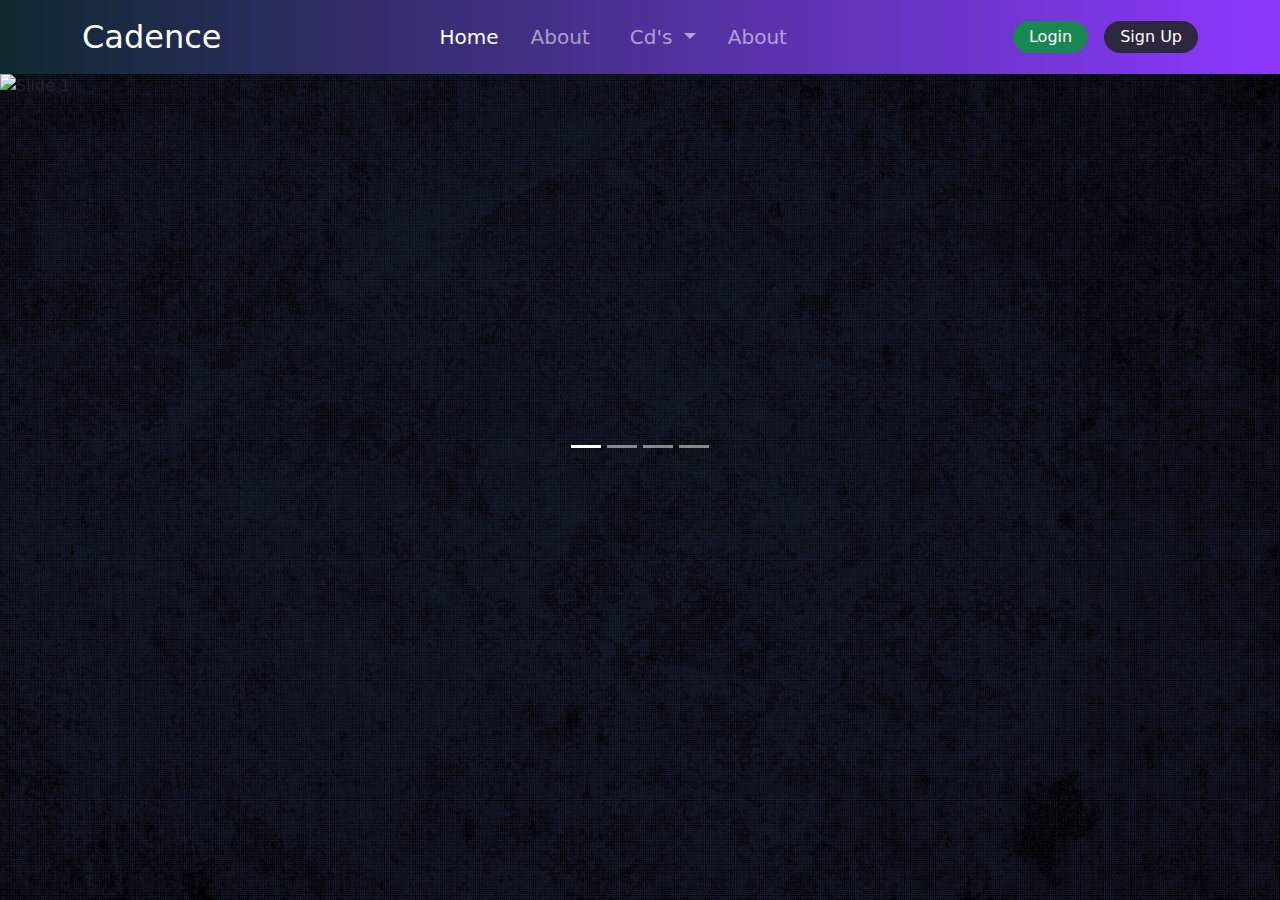
==== index.html @ 4453a2ea "added Login page" ====
<!DOCTYPE html>
<html lang="en">
  <head>
    <meta charset="UTF-8" />
    <meta name="viewport" content="width=device-width, initial-scale=1.0" />
    <title>Cadence</title>
    <link rel="stylesheet" href="css/bootstrap.css" />
    <meta name="viewport" content="width=device-width, initial-scale=1" />
    <link
      href="https://cdn.jsdelivr.net/npm/bootstrap@5.3.2/dist/css/bootstrap.min.css"
      rel="stylesheet"
      integrity="sha384-T3c6CoIi6uLrA9TneNEoa7RxnatzjcDSCmG1MXxSR1GAsXEV/Dwwykc2MPK8M2HN"
      crossorigin="anonymous"
    />
    <link rel="stylesheet" href="style.css" />
  </head>
  <body class="vh-100 overflow-hidden" id="index-page">
    <!-- Navbar code here -->
    <nav class="navbar navbar-expand-lg navbar-dark">
      <div class="container">
        <!-- Logo -->
        <a class="navbar-brand fs-2" href="#">Cadence</a>
        <!-- Toggle Button -->
        <button
          class="navbar-toggler shadow-none border-0"
          type="button"
          data-bs-toggle="offcanvas"
          data-bs-target="#offcanvasNavbar"
          aria-controls="offcanvasNavbar"
          aria-label="Toggle navigation"
        >
          <span class="navbar-toggler-icon"></span>
        </button>

        <!-- Sidebar Code   (change start to end to make opposite) -->
        <div
          class="sidebar offcanvas offcanvas-end"
          tabindex="-1"
          id="offcanvasNavbar"
          aria-labelledby="offcanvasNavbarLabel"
        >
          <!-- Sidebar Header Code -->
          <div class="offcanvas-header text-white border-bottom">
            <h5 class="offcanvas-title" id="offcanvasNavbarLabel">Cadence</h5>
            <button
              type="button"
              class="btn-close btn-close-white shadow-none"
              data-bs-dismiss="offcanvas"
              aria-label="Close"
            ></button>
          </div>

          <!-- Sidebar Body Code -->
          <div class="offcanvas-body d-flex flex-column flex-lg-row p-2 p-lg-0">
            <ul
              class="navbar-nav justify-content-center align-items-center fs-5 flex-grow-1 pe-3"
            >
              <li class="nav-item">
                <a class="nav-link active" aria-current="page" href="#">Home</a>
              </li>
              <li class="nav-item mx-3">
                <a class="nav-link" href="#about">About</a>
              </li>
              <li class="nav-item dropdown mx-2">
                <a
                  class="nav-link dropdown-toggle"
                  href="#"
                  role="button"
                  data-bs-toggle="dropdown"
                  aria-expanded="false"
                >
                  Cd's
                </a>
                <ul
                  class="dropdown-menu bg-transparent shadow-none border-0 text-white"
                >
                  <li>
                    <a href="#cdProduct" class="dropdown-item text-white"
                      >Rock</a
                    >
                  </li>

                  <li>
                    <a href="#vinylProduct" class="dropdown-item text-white"
                      >Metal</a
                    >
                  </li>

                  <li>
                    <a href="#merchProduct" class="dropdown-item text-white"
                      >Rap</a
                    >
                  </li>
                </ul>
              </li>

              <li class="nav-item mx-2">
                <a class="nav-link" href="#about">About</a>
              </li>
            </ul>
            <!-- Login / Sign Up Code -->
            <div
              class="d-flex flex-column flex-lg-row justify-content-center align-items-center gap-3"
            >
              <a
                href="#login"
                class="text-white text-decoration-none px-3 py-1 bg-success rounded-4"
                >Login</a
              >
              <a
                href="#signUp"
                class="text-white text-decoration-none px-3 py-1 rounded-4"
                style="background-color: var(--accentBlack)"
                >Sign Up</a
              >
            </div>
          </div>
        </div>
      </div>
    </nav>

    <!-- Carousel -->
    <div
      id="hero-carousel"
      class="carousel slide carousel-fade"
      data-bs-ride="carousel"
    >
      <div class="carousel-indicators">
        <button
          type="button"
          data-bs-target="#hero-carousel"
          data-bs-slide-to="0"
          class="active"
          aria-current="true"
          aria-label="Slide 1"
        ></button>
        <button
          type="button"
          data-bs-target="#hero-carousel"
          data-bs-slide-to="1"
          aria-label="Slide 2"
        ></button>
        <button
          type="button"
          data-bs-target="#hero-carousel"
          data-bs-slide-to="2"
          aria-label="Slide 3"
        ></button>
        <button
        type="button"
        data-bs-target="#hero-carousel"
        data-bs-slide-to="3"
        aria-label="Slide 4"
      ></button>
      </div>

      <div class="carousel-inner">
        <div class="carousel-item active c-item">
          <img
            src="assets/New-RadioHead-BundleArt.png"
            class="d-block w-100 c-img"
            alt="Slide 1"
          />
      
        </div>
        <div class="carousel-item c-item">
          <img
            src="assets/forallthedogs-album.png"
            class="d-block w-100 c-img"
            alt="Slide 2 "
          />
        </div>
        <div class="carousel-item c-item">
          <img
            src="assets/20thanniversaryEvanescence.png"
            class="d-block w-100 c-img"
            alt="Slide 3"
          />
        </div>
        <div class="carousel-item c-item">
          <img
            src="assets/perfect-picture-sale.png"
            class="d-block w-100 c-img"
            alt="Slide 4"
      </div>

      <!-- Carousel buttons -->

      <button
        class="carousel-control-prev"
        type="button"
        data-bs-target="#hero-carousel"
        data-bs-slide="prev"
      >
        <span class="carousel-control-prev-icon" aria-hidden="true"></span>
        <span class="visually-hidden">Previous</span>
      </button>
      <button
        class="carousel-control-next"
        type="button"
        data-bs-target="#hero-carousel"
        data-bs-slide="next"
      >
        <span class="carousel-control-next-icon" aria-hidden="true"></span>
        <span class="visually-hidden">Next</span>
      </button>
    </div>

    <script
      src="https://cdn.jsdelivr.net/npm/bootstrap@5.3.2/dist/js/bootstrap.bundle.min.js"
      integrity="sha384-C6RzsynM9kWDrMNeT87bh95OGNyZPhcTNXj1NW7RuBCsyN/o0jlpcV8Qyq46cDfL"
      crossorigin="anonymous"
    ></script>
  </body>
</html>
---- style.css ----
:root {
    --purple: #8c38ff;
    --darkwaterBlue: #0f292f;
    --poppingPink: #cb2d6f;
    --accentBlack: #2d283e;
    --promisingPurple: #281941;
  }
  
 
  
  #index-page{ 
    background: url("assets/bg.png") rgba(0, 0, 0, 0.2);
    background-blend-mode: multiply;
    background-position: center;
    background-size: cover;
    background-repeat: no-repeat;

  }

  #login-page{
    background: url(assets/loginBg.png) rgba(0, 0,0, 0.2);
    background-size: cover;
    background-repeat: no-repeat;
  }
  
  @media (max-width: 991px) {
    .sidebar {
      background-color: rgba(255, 255, 255, 0.15);
      backdrop-filter: blur(10px);
    }
  }
  
  .navbar {
    background-image: linear-gradient(
      to right,
      var(--darkwaterBlue),
      var(--purple)
    );
  }
  
  .c-item {
    height: 400px;
  }
  
  .c-img {
    height: 100%;
  
  }

  .loginForm {
    width: 500px;
    padding: 30px;
    margin: auto;
    position: absolute;
    top: 50%;
    left: 50%;
    transform: translate(-50%, -50%);
    border-radius: 20px;
    background-color: white;
    text-align: center;
  }
  
  .loginForm h1 {
    color: black;
    font-weight: 700;
    font-family: Arial, Helvetica, sans-serif;
  }
  
  .loginForm input[type="text"],
  .loginForm input[type="password"] {
   
    background: none;
    display: block;
    margin: 10px auto;
    text-align: center;
    border-color: slateblue;
    padding: 14px 10px;
    width: 220px;
    outline: none;
    color: var(--accentBlack);
    border-radius: 20px;
    transition: 0.25px;
  }
  
  .loginForm input[type="text"]:focus,
  .loginForm input[type="password"]:focus {
    width: 270px;
    border-color: slateblue;
  }
  
  .loginForm input[type="submit"] {
    border: 0;
    background: none;
    display: block;
    margin: 20px auto;
    text-align: center;
    border: 3px solid;
    padding: 14px 10px;
    outline: none;
    color: slateblue;
    border-radius: 24px;
    transition: 0.25px;
    cursor: pointer;
  }
  
  .loginForm input[type="submit"]:hover {
    background-color: var(--poppingPink);
  }
  .logText {
    text-align: center;
    margin-top: 580px;
    font-size: 20px;
  }
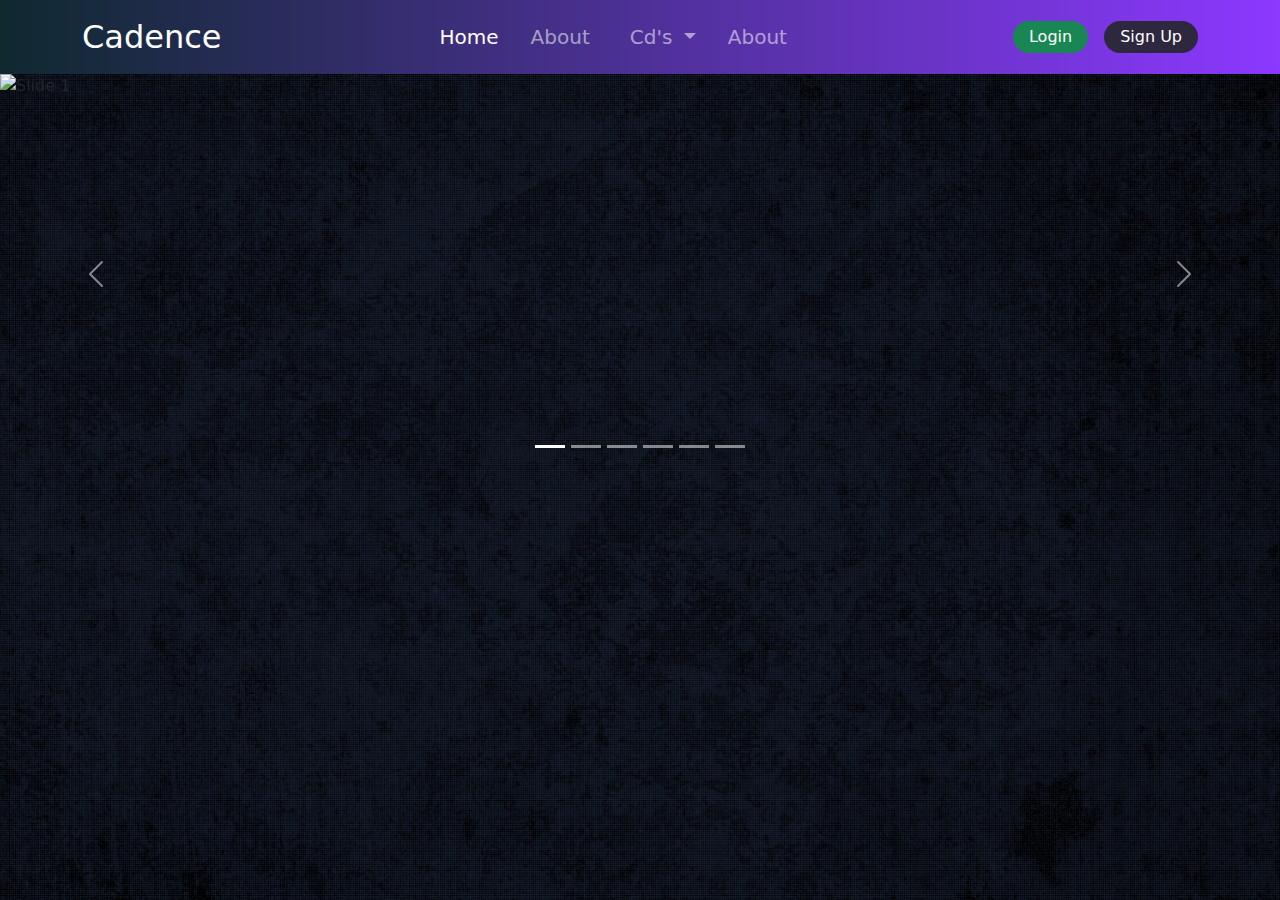
==== commit 95100bed: "Made New Login Page, 'fixed' the 'hero carousel'" ====
--- a/index.html
+++ b/index.html
@@ -103,7 +103,7 @@
               class="d-flex flex-column flex-lg-row justify-content-center align-items-center gap-3"
             >
               <a
-                href="#login"
+                href="login.html"
                 class="text-white text-decoration-none px-3 py-1 bg-success rounded-4"
                 >Login</a
               >
@@ -118,13 +118,7 @@
         </div>
       </div>
     </nav>
-
-    <!-- Carousel -->
-    <div
-      id="hero-carousel"
-      class="carousel slide carousel-fade"
-      data-bs-ride="carousel"
-    >
+    <div id="hero-carousel" class="carousel slide" data-bs-ride="carousel">
       <div class="carousel-indicators">
         <button
           type="button"
@@ -147,45 +141,61 @@
           aria-label="Slide 3"
         ></button>
         <button
-        type="button"
-        data-bs-target="#hero-carousel"
-        data-bs-slide-to="3"
-        aria-label="Slide 4"
-      ></button>
+          type="button"
+          data-bs-target="#hero-carousel"
+          data-bs-slide-to="3"
+          aria-label="Slide 4"
+        ></button>
+        <button
+          type="button"
+          data-bs-target="#hero-carousel"
+          data-bs-slide-to="4"
+          aria-label="Slide 5"
+        ></button>
+        <button
+          type="button"
+          data-bs-target="#hero-carousel"
+          data-bs-slide-to="5"
+          aria-label="Slide 6"
+        ></button>
       </div>
 
       <div class="carousel-inner">
-        <div class="carousel-item active c-item">
+        <div class="carousel-item active">
           <img
             src="assets/New-RadioHead-BundleArt.png"
-            class="d-block w-100 c-img"
+            class="d-block w-100 c-item c-img"
             alt="Slide 1"
           />
-      
-        </div>
-        <div class="carousel-item c-item">
+        </div>
+        <div class="carousel-item">
           <img
             src="assets/forallthedogs-album.png"
-            class="d-block w-100 c-img"
-            alt="Slide 2 "
-          />
-        </div>
-        <div class="carousel-item c-item">
+            class="d-block w-100 c-item c-img"
+            alt="Slide 2"
+          />
+        </div>
+        <div class="carousel-item">
           <img
             src="assets/20thanniversaryEvanescence.png"
-            class="d-block w-100 c-img"
+            class="d-block w-100 c-item c-img"
             alt="Slide 3"
           />
         </div>
-        <div class="carousel-item c-item">
+        <div class="carousel-item">
           <img
             src="assets/perfect-picture-sale.png"
-            class="d-block w-100 c-img"
+            class="d-block w-100 c-item c-img"
             alt="Slide 4"
+          />
+        </div>
+        <div class="carousel-item">
+          <img src="..." class="d-block w-100 c-item c-img" alt="Slide 5" />
+        </div>
+        <div class="carousel-item">
+          <img src="..." class="d-block w-100 c-item c-img" alt="Slide 6" />
+        </div>
       </div>
-
-      <!-- Carousel buttons -->
-
       <button
         class="carousel-control-prev"
         type="button"
@@ -205,11 +215,10 @@
         <span class="visually-hidden">Next</span>
       </button>
     </div>
-
     <script
       src="https://cdn.jsdelivr.net/npm/bootstrap@5.3.2/dist/js/bootstrap.bundle.min.js"
       integrity="sha384-C6RzsynM9kWDrMNeT87bh95OGNyZPhcTNXj1NW7RuBCsyN/o0jlpcV8Qyq46cDfL"
       crossorigin="anonymous"
     ></script>
   </body>
-</html>+</html>
--- a/style.css
+++ b/style.css
@@ -1,114 +1,264 @@
 :root {
-    --purple: #8c38ff;
-    --darkwaterBlue: #0f292f;
-    --poppingPink: #cb2d6f;
-    --accentBlack: #2d283e;
-    --promisingPurple: #281941;
+  --purple: #8c38ff;
+  --darkwaterBlue: #0f292f;
+  --poppingPink: #cb2d6f;
+  --accentBlack: #2d283e;
+  --promisingPurple: #281941;
+}
+@import url("https://fonts.googleapis.com/css2?family=Poppins:ital,wght@1,600&display=swap");
+
+#index-page {
+  background: url("assets/bg.png") rgba(0, 0, 0, 0.2);
+  background-blend-mode: multiply;
+  background-position: center;
+  background-size: cover;
+  background-repeat: no-repeat;
+}
+
+@media (max-width: 991px) {
+  .sidebar {
+    background-color: rgba(255, 255, 255, 0.15);
+    backdrop-filter: blur(10px);
   }
-  
- 
-  
-  #index-page{ 
-    background: url("assets/bg.png") rgba(0, 0, 0, 0.2);
-    background-blend-mode: multiply;
-    background-position: center;
-    background-size: cover;
-    background-repeat: no-repeat;
-
+}
+
+.navbar {
+  background-image: linear-gradient(
+    to right,
+    var(--darkwaterBlue),
+    var(--purple)
+  );
+}
+
+.c-item {
+  height: 400px;
+}
+
+.c-img {
+}
+
+/*  Login Page css till line 264 */
+#login-page {
+  background: url(assets/loginBg.png) rgba(0, 0, 0, 0.2);
+  background-size: cover;
+  background-repeat: no-repeat;
+
+  margin: 0;
+  padding: 0;
+  box-sizing: border-box;
+  font-family: "Poppins", sans-serif;
+
+  display: flex;
+  justify-content: center;
+  align-items: center;
+  min-height: 100vh;
+}
+
+.log-box {
+  position: relative;
+  width: 380px;
+  height: 420px;
+  background: #281941;
+  border-radius: 8px;
+  overflow: hidden;
+}
+
+.log-box::before {
+  content: "";
+  position: absolute;
+  top: -50%;
+  left: -50%;
+  width: 380px;
+  height: 420px;
+  background: linear-gradient(
+    0deg,
+    transparent,
+    var(--poppingPink),
+    var(--poppingPink),
+    var(--poppingPink)
+  );
+  z-index: 1;
+  transform-origin: bottom right;
+  animation: animate 6s linear infinite;
+}
+
+.log-box::after {
+  content: "";
+  position: absolute;
+  top: -50%;
+  left: -50%;
+  width: 380px;
+  height: 420px;
+  background: linear-gradient(
+    0deg,
+    transparent,
+    var(--poppingPink),
+    var(--poppingPink),
+    var(--poppingPink)
+  );
+  z-index: 1;
+  transform-origin: bottom right;
+  animation: animate 6s linear infinite;
+  animation-delay: -3s;
+}
+.LoginBorderLine {
+  position: absolute;
+  top: 0;
+  inset: 0;
+}
+
+.LoginBorderLine::before {
+  content: "";
+  position: absolute;
+  top: -50%;
+  left: -50%;
+  width: 380px;
+  height: 420px;
+  background: linear-gradient(
+    0deg,
+    transparent,
+    var(--purple),
+    var(--poppingPink),
+    var(--poppingPink)
+  );
+  z-index: 1;
+  transform-origin: bottom right;
+  animation: animate 6s linear infinite;
+  animation-delay: -1.5s;
+}
+
+.LoginBorderLine::after {
+  content: "";
+  position: absolute;
+  top: -50%;
+  left: -50%;
+  width: 380px;
+  height: 420px;
+  background: linear-gradient(
+    0deg,
+    transparent,
+    var(--purple),
+    var(--poppingPink),
+    var(--poppingPink)
+  );
+  z-index: 1;
+  transform-origin: bottom right;
+  animation: animate 6s linear infinite;
+  animation-delay: -4.5s;
+}
+@keyframes animate {
+  0% {
+    transform: rotate(0deg);
   }
-
-  #login-page{
-    background: url(assets/loginBg.png) rgba(0, 0,0, 0.2);
-    background-size: cover;
-    background-repeat: no-repeat;
+  100% {
+    transform: rotate(360deg);
   }
-  
-  @media (max-width: 991px) {
-    .sidebar {
-      background-color: rgba(255, 255, 255, 0.15);
-      backdrop-filter: blur(10px);
-    }
-  }
-  
-  .navbar {
-    background-image: linear-gradient(
-      to right,
-      var(--darkwaterBlue),
-      var(--purple)
-    );
-  }
-  
-  .c-item {
-    height: 400px;
-  }
-  
-  .c-img {
-    height: 100%;
-  
-  }
-
-  .loginForm {
-    width: 500px;
-    padding: 30px;
-    margin: auto;
-    position: absolute;
-    top: 50%;
-    left: 50%;
-    transform: translate(-50%, -50%);
-    border-radius: 20px;
-    background-color: white;
-    text-align: center;
-  }
-  
-  .loginForm h1 {
-    color: black;
-    font-weight: 700;
-    font-family: Arial, Helvetica, sans-serif;
-  }
-  
-  .loginForm input[type="text"],
-  .loginForm input[type="password"] {
-   
-    background: none;
-    display: block;
-    margin: 10px auto;
-    text-align: center;
-    border-color: slateblue;
-    padding: 14px 10px;
-    width: 220px;
-    outline: none;
-    color: var(--accentBlack);
-    border-radius: 20px;
-    transition: 0.25px;
-  }
-  
-  .loginForm input[type="text"]:focus,
-  .loginForm input[type="password"]:focus {
-    width: 270px;
-    border-color: slateblue;
-  }
-  
-  .loginForm input[type="submit"] {
-    border: 0;
-    background: none;
-    display: block;
-    margin: 20px auto;
-    text-align: center;
-    border: 3px solid;
-    padding: 14px 10px;
-    outline: none;
-    color: slateblue;
-    border-radius: 24px;
-    transition: 0.25px;
-    cursor: pointer;
-  }
-  
-  .loginForm input[type="submit"]:hover {
-    background-color: var(--poppingPink);
-  }
-  .logText {
-    text-align: center;
-    margin-top: 580px;
-    font-size: 20px;
-  }
-  +}
+.log-box form {
+  position: absolute;
+  inset: 6px;
+  background: var(--accentBlack);
+  padding: 50px 40px;
+  border-radius: 10px;
+  z-index: 2;
+  display: flex;
+  flex-direction: column;
+}
+
+.log-box form h2 {
+  color: var(--poppingPink);
+  font-weight: 500;
+  text-align: center;
+  letter-spacing: 0.1em;
+}
+
+.log-box form .inputBox {
+  position: relative;
+  width: 300px;
+  margin-top: 30px;
+}
+
+.log-box form .inputBox input {
+  position: relative;
+  width: 100%;
+  padding: 20px 10px 10px;
+  background: transparent;
+  outline: none;
+  border: none;
+  box-shadow: none;
+  color: var(--accentBlack);
+  font-size: 1em;
+  letter-spacing: 0.05em;
+  transition: 0.5s;
+  z-index: 10;
+}
+
+.log-box form .inputBox span {
+  position: absolute;
+  left: 0;
+  padding: 20px 0px 10px;
+  pointer-events: none;
+  color: white;
+  font-size: 1em;
+  letter-spacing: 0.05em;
+  transition: 0.5s;
+}
+
+.log-box form .inputBox input:valid ~ span,
+.log-box form .inputBox input:focus ~ span {
+  color: white;
+  font-size: 0.75em;
+  transform: translateY(-32px);
+}
+
+.log-box form .inputBox i {
+  position: absolute;
+  left: 0;
+  bottom: 0;
+  width: 100%;
+  height: 2px;
+  background: white;
+  border-radius: 4px;
+  overflow: hidden;
+  transition: 0.5s;
+  pointer-events: none;
+}
+
+.log-box form .inputBox input:valid ~ i,
+.log-box form .inputBox input:focus ~ i {
+  height: 44px;
+}
+
+.log-box form .extraLogInfo {
+  display: flex;
+  justify-content: space-between;
+}
+.log-box form .extraLogInfo a {
+  margin: 10px 0;
+  font-size: 0.75em;
+  color: white;
+  text-decoration: none;
+}
+.log-box form .extraLogInfo a:hover,
+.log-box form .extraLogInfo a:nth-child(2) {
+  color: white;
+}
+
+.log-box form input[type="submit"] {
+  border: none;
+  outline: none;
+  padding: 9px 25px;
+  background: white;
+  cursor: pointer;
+  font-size: 0.9em;
+  border-radius: 4px;
+  font-weight: 600;
+  width: 100px;
+  margin-top: 10px;
+}
+
+.log-box form input[type="submit"]:active {
+  opacity: 0.8;
+}
+
+/* End of Login Page CSS */
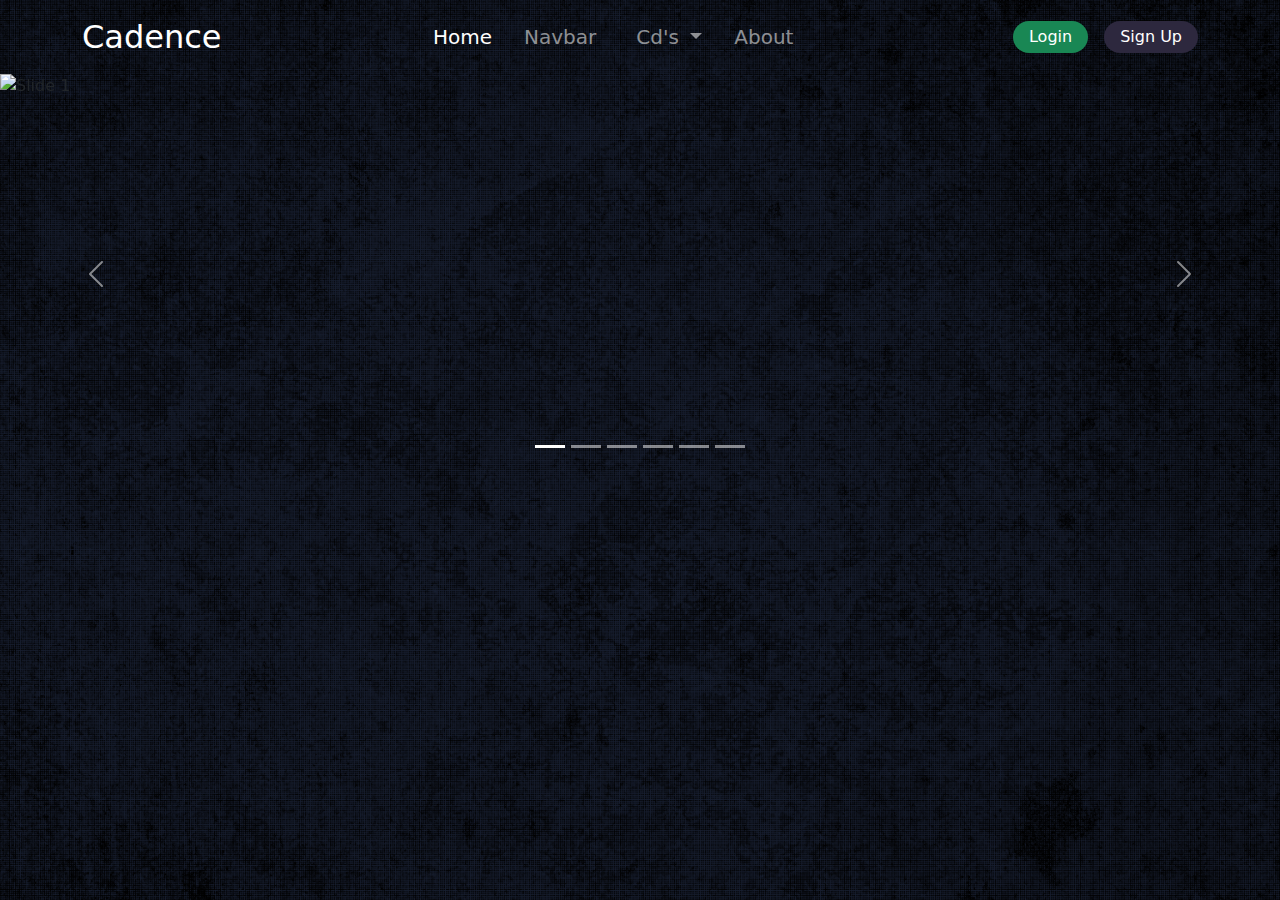
==== commit 663ef85b: "ignore this - just for pc work" ====
--- a/index.html
+++ b/index.html
@@ -59,7 +59,7 @@
                 <a class="nav-link active" aria-current="page" href="#">Home</a>
               </li>
               <li class="nav-item mx-3">
-                <a class="nav-link" href="#about">About</a>
+                <a class="nav-link" href="navbar.html">Navbar</a>
               </li>
               <li class="nav-item dropdown mx-2">
                 <a
@@ -108,7 +108,7 @@
                 >Login</a
               >
               <a
-                href="#signUp"
+                href="signup.html"
                 class="text-white text-decoration-none px-3 py-1 rounded-4"
                 style="background-color: var(--accentBlack)"
                 >Sign Up</a
--- a/style.css
+++ b/style.css
@@ -4,6 +4,16 @@
   --poppingPink: #cb2d6f;
   --accentBlack: #2d283e;
   --promisingPurple: #281941;
+  --tiktokBlue: #74f0ed;
+  --tiktokPink: #ea445a;
+  --shiningYellow: #fdd935;
+  --grapeGreen: #a6aa35;
+  --peach: #faa88b;
+  --warmPeach: #eb716a;
+  --pinkypeach: #f9d4e6;
+  --mint: #99edc3;
+  --seafoam: #3ded97;
+  --navbarPurple:#54005d;
 }
 @import url("https://fonts.googleapis.com/css2?family=Poppins:ital,wght@1,600&display=swap");
 
@@ -17,25 +27,25 @@
 
 @media (max-width: 991px) {
   .sidebar {
-    background-color: rgba(255, 255, 255, 0.15);
-    backdrop-filter: blur(10px);
+    background-color: var(--promisingPurple);
+    backdrop-filter: blur(5px);
   }
 }
 
+/*
 .navbar {
   background-image: linear-gradient(
     to right,
-    var(--darkwaterBlue),
-    var(--purple)
-  );
-}
-
+    var(--navbarPurple),
+    var(--tiktokPink)
+  );
+}
+*/
 .c-item {
   height: 400px;
 }
 
-.c-img {
-}
+/* Index page css ends here for the moment */
 
 /*  Login Page css till line 264 */
 #login-page {
@@ -258,7 +268,226 @@
 }
 
 .log-box form input[type="submit"]:active {
+  color: var(--tiktokPink);
+  border-color: #281941;
   opacity: 0.8;
 }
 
 /* End of Login Page CSS */
+
+/* Sign Up page Begin */
+
+#signup-page {
+  background: url(assets/signBg.png) rgba(0, 0, 0, 0.2);
+  background-size: cover;
+  background-repeat: no-repeat;
+
+  margin: 0;
+  padding: 0;
+  box-sizing: border-box;
+  font-family: "Poppins", sans-serif;
+
+  display: flex;
+  justify-content: center;
+  align-items: center;
+  min-height: 100vh;
+}
+
+.signUpBox {
+  position: relative;
+  width: 380px;
+  height: 520px;
+  background: #281941;
+  border-radius: 8px;
+  overflow: hidden;
+}
+
+.signUpBox::before {
+  content: "";
+  position: absolute;
+  top: -50%;
+  left: -50%;
+  width: 380px;
+  height: 420px;
+  background: linear-gradient(
+    0deg,
+    transparent,
+    var(--seafoam),
+    var(--tiktokBlue),
+    var(--tiktokBlue)
+  );
+  z-index: 1;
+  transform-origin: bottom right;
+  animation: animate 7s linear infinite;
+}
+
+.signUpBox::after {
+  content: "";
+  position: absolute;
+  top: -50%;
+  left: -50%;
+  width: 380px;
+  height: 420px;
+  background: linear-gradient(
+    0deg,
+    transparent,
+    var(--seafoam),
+    var(--tiktokBlue),
+    var(--tiktokBlue)
+  );
+  z-index: 1;
+  transform-origin: bottom right;
+  animation: animate 7s linear infinite;
+  animation-delay: -3s;
+}
+
+.signUpBorderLine {
+  position: absolute;
+  top: 0;
+  inset: 0;
+}
+
+.signUpBorderLine::before {
+  content: "";
+  position: absolute;
+  top: -50%;
+  left: -50%;
+  width: 380px;
+  height: 420px;
+  background: linear-gradient(
+    0deg,
+    transparent,
+    var(--pinkypeach),
+    var(--warmPeach),
+    var(--peach)
+  );
+  z-index: 1;
+  transform-origin: bottom right;
+  animation: animate 6s linear infinite;
+  animation-delay: -1.5s;
+}
+.signUpBorderLine::after {
+  content: "";
+  position: absolute;
+  top: -50%;
+  left: -50%;
+  width: 380px;
+  height: 420px;
+  background: linear-gradient(
+    0deg,
+    transparent,
+    var(--pinkypeach),
+    var(--warmPeach),
+    var(--peach)
+  );
+  z-index: 1;
+  transform-origin: bottom right;
+  animation: animate 6s linear infinite;
+  animation-delay: -4.5s;
+}
+.signUpBox form {
+  position: absolute;
+  inset: 6px;
+  background: var(--accentBlack);
+  padding: 50px 40px;
+  border-radius: 10px;
+  z-index: 2;
+  display: flex;
+  flex-direction: column;
+}
+.signUpBox form h2 {
+  color: var(--peach);
+  font-weight: 500;
+  text-align: center;
+  letter-spacing: 0.1em;
+}
+.signUpBox form .inputBox {
+  position: relative;
+  width: 300px;
+  margin-top: 30px;
+}
+.signUpBox form .inputBox input {
+  position: relative;
+  width: 100%;
+  padding: 20px 10px 10px;
+  background: transparent;
+  outline: none;
+  border: none;
+  box-shadow: none;
+  color: var(--accentBlack);
+  font-size: 1em;
+  letter-spacing: 0.05em;
+  transition: 0.5s;
+  z-index: 10;
+}
+.signUpBox form .inputBox span {
+  position: absolute;
+  left: 0;
+  padding: 20px 0px 10px;
+  pointer-events: none;
+  color: white;
+  font-size: 1em;
+  letter-spacing: 0.05em;
+  transition: 0.5s;
+}
+.signUpBox form .inputBox input:valid ~ span,
+.signUpBox form .inputBox input:focus ~ span {
+  color: white;
+  font-size: 0.75em;
+  transform: translateY(-32px);
+}
+.signUpBox form .inputBox i {
+  position: absolute;
+  left: 0;
+  bottom: 0;
+  width: 100%;
+  height: 2px;
+  background: white;
+  border-radius: 4px;
+  overflow: hidden;
+  transition: 0.5s;
+  pointer-events: none;
+}
+.signUpBox form .inputBox input:valid ~ i,
+.signUpBox form .inputBox input:focus ~ i {
+  height: 44px;
+}
+.signUpBox form .extraSignUp {
+  display: flex;
+  justify-content: space-between;
+}
+.signUpBox form .extraSignUp a {
+  margin: 10px 0;
+  font-size: 0.95em;
+  color: white;
+  text-decoration: none;
+}
+.signUpBox form .extraSignUp a:hover,
+.signUpBox form .extraSignUp a:nth-child(2) {
+  color: white;
+}
+.signUpBox form input[type="submit"] {
+  border: none;
+  outline: none;
+  padding: 9px 25px;
+  background: white;
+  cursor: pointer;
+  font-size: 0.9em;
+  border-radius: 4px;
+  font-weight: 600;
+  width: 100px;
+  margin-top: 10px;
+}
+.signUpBox form input[type="submit"]:active {
+  color: var(--tiktokPink);
+  border-color: #281941;
+  opacity: 0.8;
+}
+
+/* Sign Up page Ending (the reason this exists is because editing one will edit the other if i simply made the login page have a comma after each "function") */
+
+/* New nav bar / header code */
+
+.contact-info {
+  font-size: 15px;
+}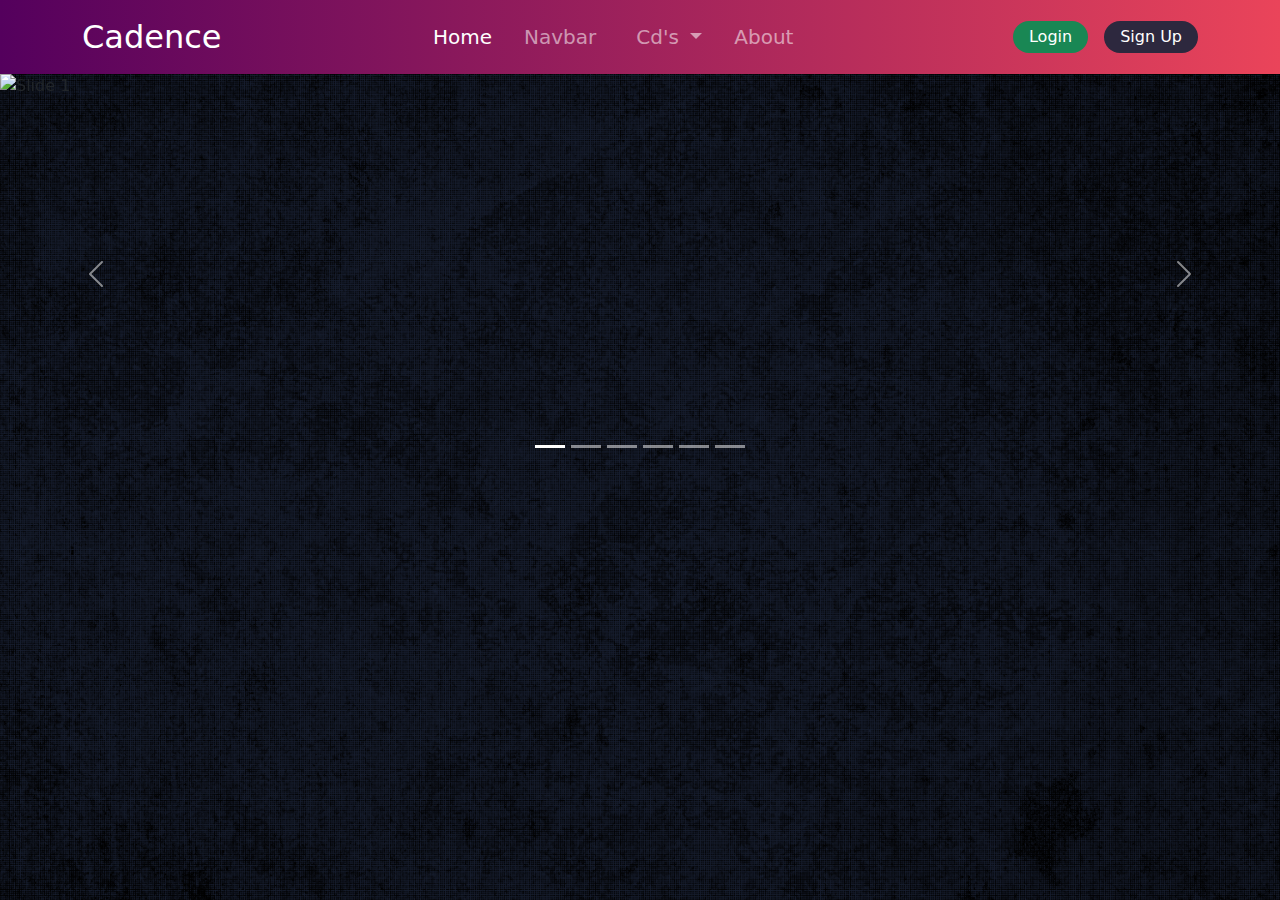
==== commit c3ceea3b: "new image, new navbar being made" ====
--- a/index.html
+++ b/index.html
@@ -190,7 +190,11 @@
           />
         </div>
         <div class="carousel-item">
-          <img src="..." class="d-block w-100 c-item c-img" alt="Slide 5" />
+          <img
+            src="assets/this-is-happening-art.png"
+            class="d-block w-100 c-item c-img"
+            alt="Slide 5"
+          />
         </div>
         <div class="carousel-item">
           <img src="..." class="d-block w-100 c-item c-img" alt="Slide 6" />
--- a/style.css
+++ b/style.css
@@ -13,7 +13,7 @@
   --pinkypeach: #f9d4e6;
   --mint: #99edc3;
   --seafoam: #3ded97;
-  --navbarPurple:#54005d;
+  --navbarPurple: #54005d;
 }
 @import url("https://fonts.googleapis.com/css2?family=Poppins:ital,wght@1,600&display=swap");
 
@@ -32,7 +32,6 @@
   }
 }
 
-/*
 .navbar {
   background-image: linear-gradient(
     to right,
@@ -40,7 +39,7 @@
     var(--tiktokPink)
   );
 }
-*/
+
 .c-item {
   height: 400px;
 }
@@ -490,4 +489,4 @@
 
 .contact-info {
   font-size: 15px;
-}+}
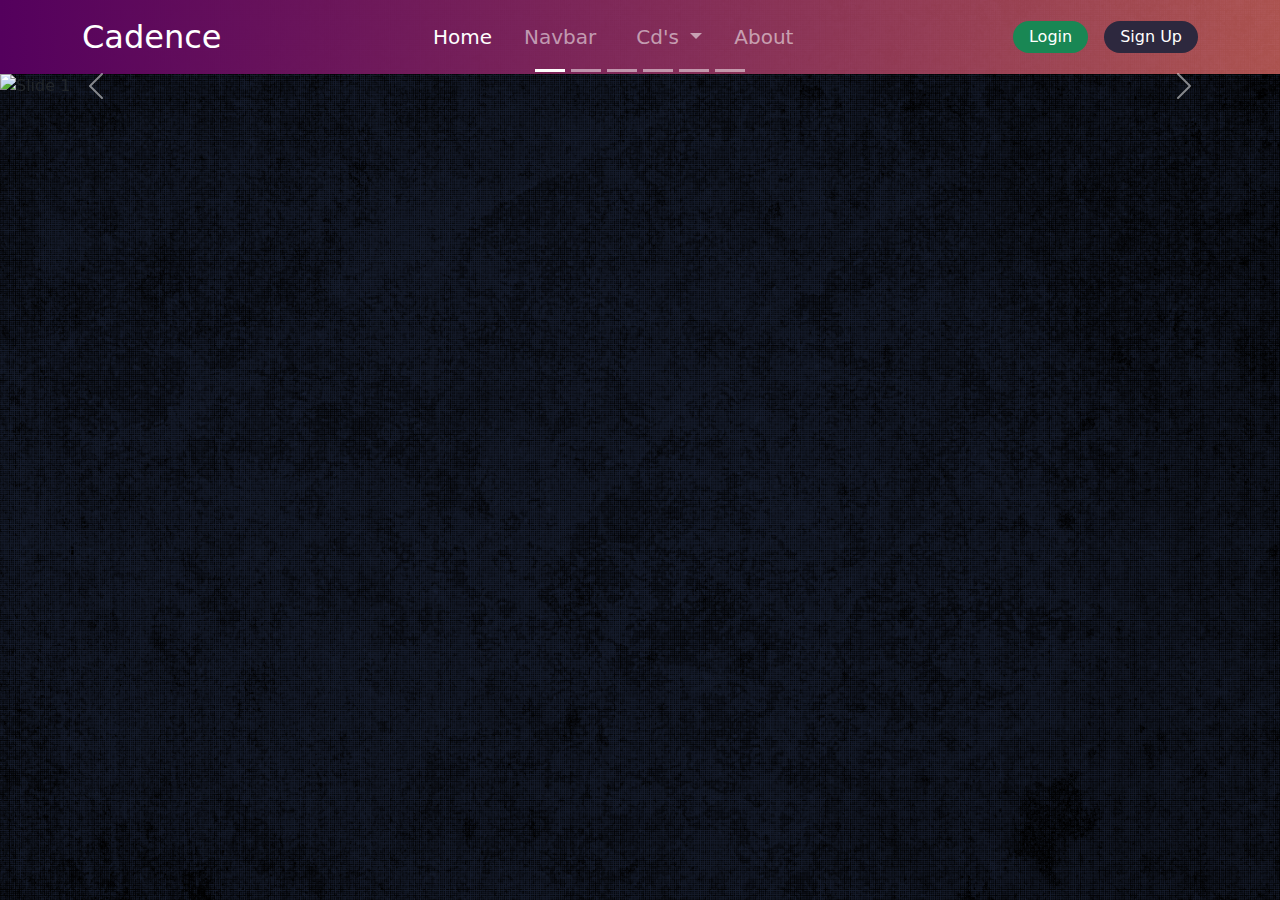
==== commit 74f2add8: "its fixed "for now"" ====
--- a/index.html
+++ b/index.html
@@ -3,7 +3,7 @@
   <head>
     <meta charset="UTF-8" />
     <meta name="viewport" content="width=device-width, initial-scale=1.0" />
-    <title>Cadence</title>
+    <title>Cadence | Home page</title>
     <link rel="stylesheet" href="css/bootstrap.css" />
     <meta name="viewport" content="width=device-width, initial-scale=1" />
     <link
@@ -14,12 +14,12 @@
     />
     <link rel="stylesheet" href="style.css" />
   </head>
-  <body class="vh-100 overflow-hidden" id="index-page">
+  <body class="vh-100" id="index-page">
     <!-- Navbar code here -->
     <nav class="navbar navbar-expand-lg navbar-dark">
       <div class="container">
         <!-- Logo -->
-        <a class="navbar-brand fs-2" href="#">Cadence</a>
+        <a class="navbar-brand fs-2" href="#">Cadence </a>
         <!-- Toggle Button -->
         <button
           class="navbar-toggler shadow-none border-0"
@@ -170,7 +170,7 @@
         </div>
         <div class="carousel-item">
           <img
-            src="assets/forallthedogs-album.png"
+            src="assets/Приворот.png"
             class="d-block w-100 c-item c-img"
             alt="Slide 2"
           />
@@ -192,12 +192,16 @@
         <div class="carousel-item">
           <img
             src="assets/this-is-happening-art.png"
-            class="d-block w-100 c-item c-img"
+            class="d-block w-100 c-item c-img img-fluid"
             alt="Slide 5"
           />
         </div>
         <div class="carousel-item">
-          <img src="..." class="d-block w-100 c-item c-img" alt="Slide 6" />
+          <img
+            src="assets/lowRoar.png"
+            class="d-block w-100 c-item c-img"
+            alt="Slide 6"
+          />
         </div>
       </div>
       <button
@@ -219,6 +223,7 @@
         <span class="visually-hidden">Next</span>
       </button>
     </div>
+
     <script
       src="https://cdn.jsdelivr.net/npm/bootstrap@5.3.2/dist/js/bootstrap.bundle.min.js"
       integrity="sha384-C6RzsynM9kWDrMNeT87bh95OGNyZPhcTNXj1NW7RuBCsyN/o0jlpcV8Qyq46cDfL"
--- a/style.css
+++ b/style.css
@@ -6,14 +6,19 @@
   --promisingPurple: #281941;
   --tiktokBlue: #74f0ed;
   --tiktokPink: #ea445a;
+  --tiktokPinkwarm: #ea445ad3;
   --shiningYellow: #fdd935;
   --grapeGreen: #a6aa35;
   --peach: #faa88b;
   --warmPeach: #eb716a;
+  --warmPeachcold: #eb706ab9;
   --pinkypeach: #f9d4e6;
   --mint: #99edc3;
   --seafoam: #3ded97;
   --navbarPurple: #54005d;
+  --GAorange: #ff9f59;
+  --GAcream: #e7d6d0;
+  --darkOrange: #d43f10;
 }
 @import url("https://fonts.googleapis.com/css2?family=Poppins:ital,wght@1,600&display=swap");
 
@@ -25,6 +30,9 @@
   background-repeat: no-repeat;
 }
 
+.navbar-content-container {
+}
+
 @media (max-width: 991px) {
   .sidebar {
     background-color: var(--promisingPurple);
@@ -36,14 +44,54 @@
   background-image: linear-gradient(
     to right,
     var(--navbarPurple),
-    var(--tiktokPink)
-  );
+    var(--warmPeachcold)
+  );
+}
+
+::placeholder {
+  color: white;
+  opacity: 1;
+}
+#search-bar {
+  background-color: var(--accentBlack);
+}
+
+#navbar-search-btn {
+  outline-color: var(--mint);
+}
+#main-word {
+  color: whitesmoke;
+}
+
+::selection {
+  color: #ffffff;
+  background-color: var(--darkOrange);
+}
+
+#navbar-test {
+  background: url(assets/bg.png);
+}
+
+#navbar-search-btn {
+  background-color: var(--peach);
+}
+
+#login-pill {
+  background-color: var(--tiktokBlue);
+  text-decoration: none;
+  color: var(--navbarPurple);
+}
+#sign-pill {
+  background-color: var(--GAorange);
+  text-decoration: none;
+  color: var(--navbarPurple);
 }
 
 .c-item {
-  height: 400px;
-}
-
+}
+.c-img {
+  object-fit: cover;
+}
 /* Index page css ends here for the moment */
 
 /*  Login Page css till line 264 */
